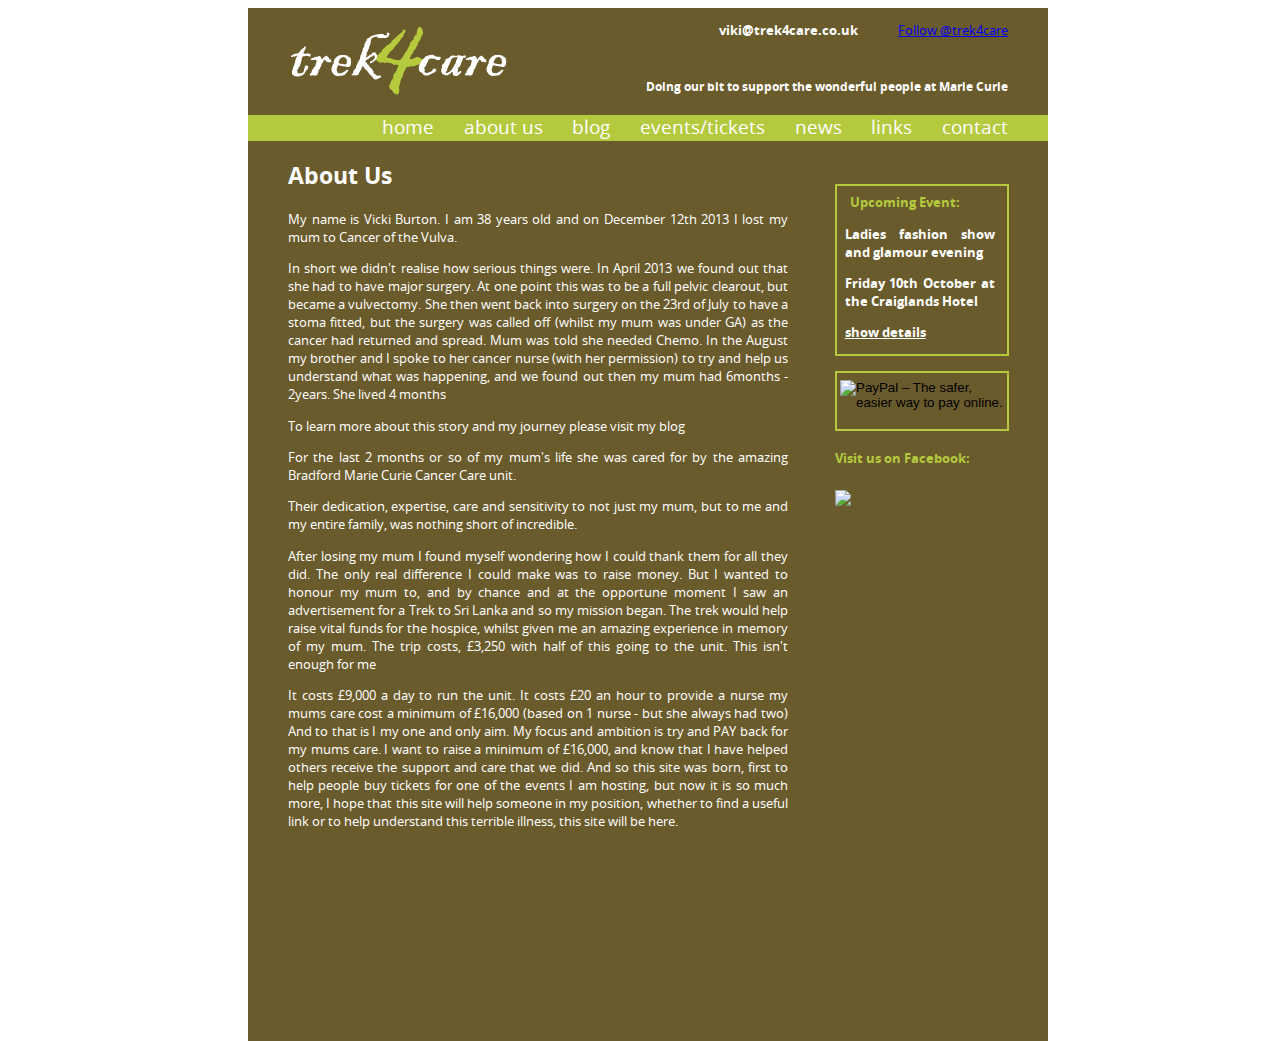
==== about_us.html @ 9832f519 "initial site put to Git" ====
<!-- InstanceBegin template="/Templates/main_site_template.dwt" codeOutsideHTMLIsLocked="false" --><!DOCTYPE html>
<head>
<meta charset=utf-8>
<link rel="shortcut icon" href="images/favicon.ico" type="image/x-icon">
<!-- InstanceParam name="page_title" type="text" value="About Us" -->
<title>About Us | Trek4Care</title>
<link href="style/site_stylesheet.css" rel="stylesheet" type="text/css">
</head>

<body>
<div id="site_splash"></div>
<div id="fake_body">

	<div id="twitter">
		<a href="https://twitter.com/trek4care" class="twitter-follow-button" data-show-count="false">Follow @trek4care</a>
<script>!function(d,s,id){var js,fjs=d.getElementsByTagName(s)[0],p=/^http:/.test(d.location)?'http':'https';if(!d.getElementById(id)){js=d.createElement(s);js.id=id;js.src=p+'://platform.twitter.com/widgets.js';fjs.parentNode.insertBefore(js,fjs);}}(document, 'script', 'twitter-wjs');</script>
	</div>
		
	<div id="email">
	<a href="mailto:vicki@trek4care.co.uk">viki@trek4care.co.uk</a>	</div>
	
	<div id="slogan">
	<h3>Doing our bit to support the wonderful people at Marie Curie</h3>
	</div>
	
	<div id="logo">
	<img src="images/logo.png">
	</div>

	<div id="nav">
	<ul>
		<li><a href="index.html">home</a></li>
		<li><a href="about_us.html">about us</a></li>		
		<li><a href="blog.html">blog</a></li>
		<li><a href="events.html">events/tickets</a></li>
		<li><a href="news.html">news</a></li>
		<li><a href="links.html">links</a></li>		
		<li><a href="contact_us.html">contact</a></li>	
	</ul>
	</div>

<div id="main_content">


	<div id="side_content">
		<div class="new_event">
		<h4>Upcoming Event:</h4>
		<p>Ladies fashion show and glamour evening</p>
		<p>Friday 10th October at the Craiglands Hotel</p>
		<p><a href="Templates/events.html">show details</a></p>
		</div>

		<div class="new_event">
			<div id="donate">
		<form action="https://www.paypal.com/cgi-bin/webscr" method="post" target="_top">
		<input type="hidden" name="cmd" value="_s-xclick">
		<input type="hidden" name="hosted_button_id" value="3CRPXTBEVPPX6">
		<input type="image" src="https://www.paypalobjects.com/en_US/GB/i/btn/btn_donateCC_LG.gif" border="0" name="submit" alt="PayPal – The safer, easier way to pay online.">
		<img alt="" border="0" src="https://www.paypalobjects.com/en_GB/i/scr/pixel.gif" width="1" height="1">
		</form>
			</div>
		</div>

		<h4 class="side">Visit us on Facebook:</h4>
			<div id="facebook">
		<!-- Facebook Badge START --><a href="https://www.facebook.com/Trekforcare" target="_TOP" style="font-family: Open Sans; font-size: 14px; font-variant: normal; font-style: normal; font-weight: normal; color: #B4C93E; text-decoration: none; margin-bottom: 2px;" title="Trek4care"></a><br/><a href="https://www.facebook.com/Trekforcare" target="_TOP" title="Trek4care"><img src="https://badge.facebook.com/badge/458424490958635.1015.1545201219.png" style="border: 0px;" /></a><!-- Facebook Badge END -->
			</div>	

	</div>
	<h2><!-- InstanceBeginEditable name="editable_title" -->About Us<!-- InstanceEndEditable --></h2>

	<!-- InstanceBeginEditable name="sub_navs" -->
	<!-- InstanceEndEditable -->
	<!-- InstanceBeginEditable name="editable_content" -->
	<p>My name is Vicki Burton. I am 38 years old and on December 12th 2013 I lost my mum to Cancer of the Vulva. </p>
	<p>In short we didn't realise how serious things were. In April 2013 we found out that she had to have major surgery. At one point this was to be a full pelvic clearout, but became a vulvectomy.  She then went back into surgery on the 23rd of July to have a stoma fitted, but the surgery was called off (whilst my mum was under GA) as the cancer had returned and spread. Mum was told she needed Chemo. In the August my brother and I spoke to her cancer nurse (with her permission) to try and help us understand what was happening, and we found out then my mum had 6months - 2years. She lived 4 months</p>
	<p>To learn more about this story and my journey please visit my blog</p>
	<p>For the last 2 months or so of my mum's life she was cared for by the amazing Bradford Marie Curie Cancer Care unit.</p>
	<p>Their dedication, expertise, care and sensitivity to not just my mum, but to me and my entire family, was nothing short of incredible.</p>
	<p>After losing my mum I found myself wondering how I could thank them for all they did. The only real difference I could make was to raise money. But I wanted to honour my mum to, and by chance and at the opportune moment I saw an advertisement for a Trek to Sri Lanka and so my mission began. The trek would help raise vital funds for the hospice, whilst given me an amazing experience in memory of my mum. The trip costs, &#163;3,250 with half of this going to the unit. This isn't enough for me</p>
	<p>It costs &#163;9,000 a day to run the unit. It costs &#163;20 an hour to provide a nurse my mums care cost a minimum of &#163;16,000 (based on 1 nurse - but she always had two)
And to that is I my one and only aim. My focus and ambition is try and PAY back for my mums care. I want to raise a minimum of &#163;16,000, and know that I have helped others receive the support and care that we did.
And so this site was born, first to help people buy tickets for one of the events I am hosting, but now it is so much more, I hope that this site will help someone in my position, whether to find a useful link or to help understand this terrible illness, this site will be here.</p>
	
	
	<!-- InstanceEndEditable -->	

</div>

</div>
</body>
<!-- InstanceEnd --></html>
---- style/site_stylesheet.css ----
@import url(/style/fonts/Open_Sans.css);

html
{
	font-family: "Open Sans";
	font-size: 10pt;
	margin: 0;
}

/* This section controls the centralisation of the MAIN AREA and its background colours */
#fake_body
{
	background: rgba(90, 73, 21, .9);
	width: 800px;
	margin: 0px auto;
	min-height: 100%;
}


/* This section holds the controls for the BACKGROUND PHOTO */
body
{
	min-height: 100%;
	width: 100%;
	display: block;
	background: -moz-linear-gradient(top, rgba(0,0,0,0) 7%, rgba(0,0,0,0.1) 19%, rgba(0,0,0,0.65) 84%, rgba(0,0,0,0.65) 100%),url("../images/main_image.jpg"); /* FF3.6+ */
	background: -webkit-gradient(linear, left top, left bottom, color-stop(7%,rgba(0,0,0,0)), color-stop(19%,rgba(0,0,0,0.1)), color-stop(84%,rgba(0,0,0,0.65)), color-stop(100%,rgba(0,0,0,0.65))),url("../images/main_image.jpg"); /* Chrome,Safari4+ */
	background: -webkit-linear-gradient(top, rgba(0,0,0,0) 7%,rgba(0,0,0,0.1) 19%,rgba(0,0,0,0.65) 84%,rgba(0,0,0,0.65) 100%),url("../images/main_image.jpg"); /* Chrome10+,Safari5.1+ */
	background: -o-linear-gradient(top, rgba(0,0,0,0) 7%,rgba(0,0,0,0.1) 19%,rgba(0,0,0,0.65) 84%,rgba(0,0,0,0.65) 100%),url("../images/main_image.jpg"); /* Opera 11.10+ */
	background: -ms-linear-gradient(top, rgba(0,0,0,0) 7%,rgba(0,0,0,0.1) 19%,rgba(0,0,0,0.65) 84%,rgba(0,0,0,0.65) 100%),url("../images/main_image.jpg"); /* IE10+ */
	background: linear-gradient(to bottom, rgba(0,0,0,0) 7%,rgba(0,0,0,0.1) 19%,rgba(0,0,0,0.65) 84%,rgba(0,0,0,0.65) 100%),url("../images/main_image.jpg"); /* W3C */
	background: url("../images/main_image.jpg");
	background-color: #fff;
	background-size: cover;
    background-attachment: fixed;
	background-repeat: no-repeat;
	background-position: center center;
}


#logo
{
	padding-top: 2ex;
	padding-left: 2em;
}

#twitter
{
	float: right;
	padding-top: 1em;
	padding-right: 3em;
}

#email
{
	float: right;
	padding-top: 1em;
	padding-right: 3em;
}

#email a
{
	color: white;
	text-decoration: none;
	font-weight: bold;
}

#email a:hover
{
	color: #B4C93E;
}

/* Slogan Controls*/

#slogan
{	
	float: right;
	clear: both;
	text-align: right;
	padding-top: 2em;
	padding-right: 3em;
}

#slogan h3
{
	color: white;
	font-size: 90%;
	font-weight: italic;
}

/* Navigation Controls */
#nav
{

	text-transform: lowercase;
	list-style-type: none;
	text-align: right;
	padding-right: 1em;
	background-color: #B4C93E;
	height: 2em;
}

#nav a
{
	color: white;
	text-decoration: none;
	font-size: 140%;
}

#nav li
{
	display: inline;
	padding: 1em 2em 0 0;
}

#nav a:hover
{
	color: #5A4915;
}

h2
{
	color: white;
	padding-left: 1.75em;
	font-size: 170%;
}

h3
{
	color: #B4C93E;
	padding-left: 2.5em;
}

h4
{
	color: #B4C93E;
	padding-left: 3em;
}

p
{
	color: white;
	text-align: justify;
	width: 500px;
	padding-left: 3em;
}

fieldset
{
	border: 2px solid #B4C93E;
	width: 300px;
	margin-left: 9em;
}

legend
{
	text-align: left;
	color: #FFF;
	margin: 1ex 0.5ex 0 0.5ex;
	padding-bottom: 0.5ex;
	background-color: #B4C93E;
	padding: 0 0.5em 0 0.5em;
	text-transform: uppercase;
}

th
{
	color: white;
	text-align: left;
	padding-right: 2em;
}

input.short
{
 	width: 152px;
}

#main_content
{
	position: absolute;
	min-height: 100%;
	float: left;
	width: 800px;
	margin: 0px auto;
	background: rgba(90, 73, 21, .9);
}

#main_content a
{
	color: white;
}

#main_content a:hover
{
	color: #B4C93E;
}

#side_content
{
	float: right;
	width: 200px;
	margin: 0px auto;
	padding: 4ex 0 0 0;
}

#side_content a
{
	color: white;
}

#side_content a:hover
{
	color: #B4C93E;
}

#side_content h4
{
	width: 190px;
	padding-left: 1em;
	padding-top: 0;
}

#side_content h2
{
	color: white;
	padding-left: 0.6em;
	font-size: 150%;
}

#sub_nav table
{
	width: 600px;
	background-color: #B4C93E;
}

#sub_nav td
{
	text-align:center;
}

#sub_nav a
{
 	color: white;
	text-decoration: none;
	width: 100px;
}

#paypal
{
	position: absolute;
	padding-left: 31.5em;
}

.new_event
{
	width: 170px;
	margin-left: -1em;
	padding-top: 1ex;
	border: solid 2px #B4C93E;
	margin-top: 2ex;
}

.new_event h4
{
	margin: 0 0 0 0;
	width: 150px;
	padding: 0 0 0 0;
}

.new_event p
{
	text-align: justify;
	font-weight: bold;
	width: 150px;
	padding: 0 0 0 8px;
}

#facebook
{
	padding-left: 2em;
	margin-top: -1em;
	margin-left: -3em;
}

#donate
{
	padding-left: 0.25em;
}

.spacer
{
	background-color: #B4C93E;
	width: 500px;
	height: 2px;
	margin-left: 40px;
}

.side
{
	margin-left: -2em;
}
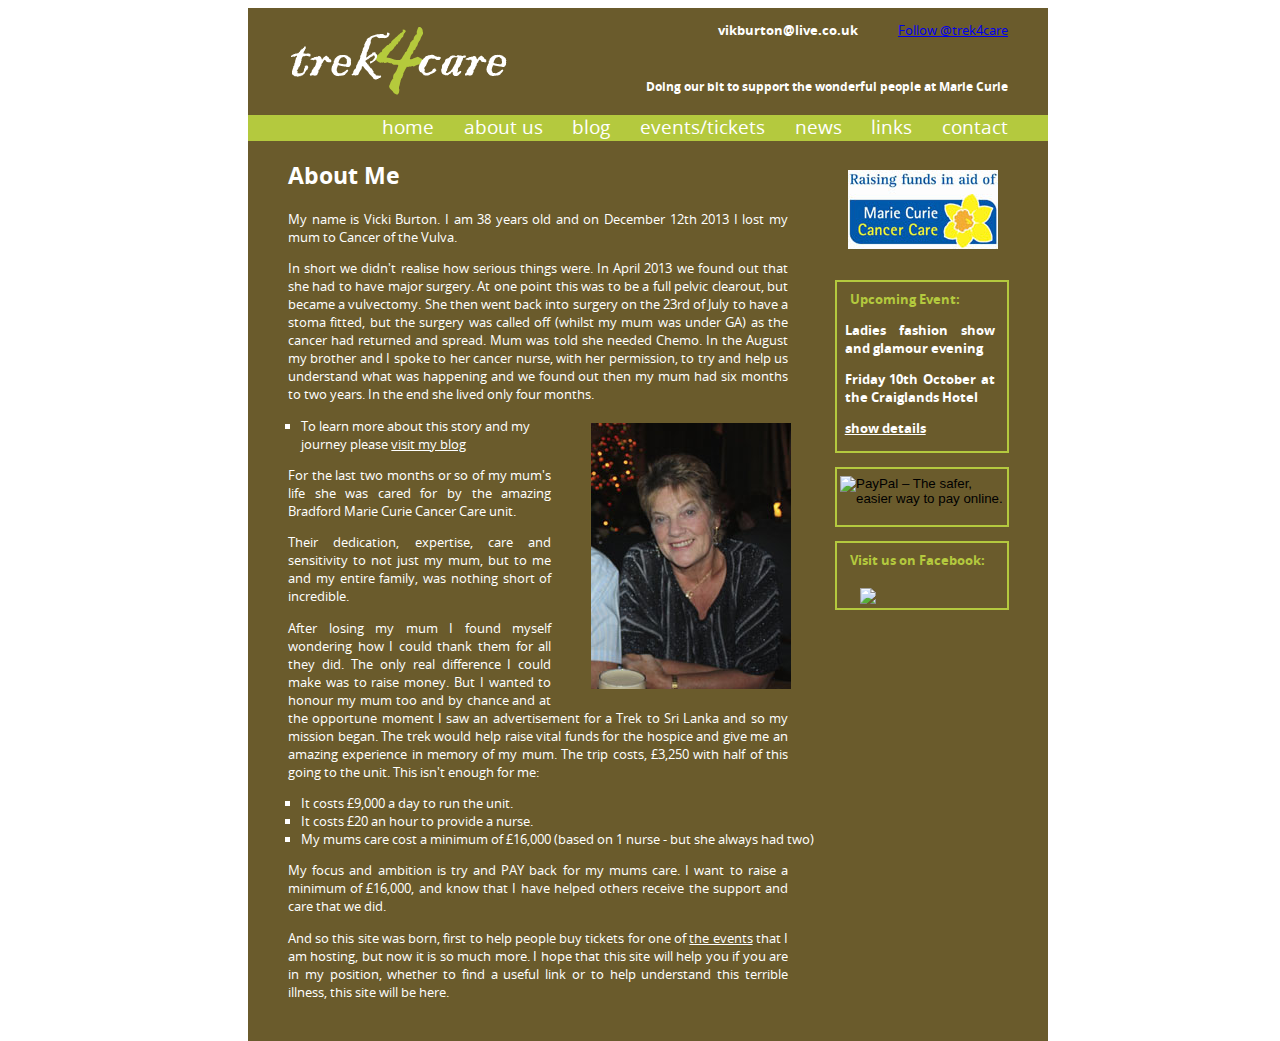
==== commit 0fd75f5d: "structure of all pages altered." ====
--- a/about_us.html
+++ b/about_us.html
@@ -17,7 +17,7 @@
 	</div>
 		
 	<div id="email">
-	<a href="mailto:vicki@trek4care.co.uk">viki@trek4care.co.uk</a>	</div>
+	<a href="mailto:vikburton@live.co.uk">vikburton@live.co.uk</a></div>
 	
 	<div id="slogan">
 	<h3>Doing our bit to support the wonderful people at Marie Curie</h3>
@@ -43,11 +43,15 @@
 
 
 	<div id="side_content">
+		<div id="marie_curie">
+		<img src="images/marie_curie.jpg" alt="Marie Curie">
+		</div>
+		
 		<div class="new_event">
 		<h4>Upcoming Event:</h4>
 		<p>Ladies fashion show and glamour evening</p>
 		<p>Friday 10th October at the Craiglands Hotel</p>
-		<p><a href="Templates/events.html">show details</a></p>
+		<p><a href="events.html">show details</a></p>
 		</div>
 
 		<div class="new_event">
@@ -61,28 +65,40 @@
 			</div>
 		</div>
 
+		<div class="new_event">
 		<h4 class="side">Visit us on Facebook:</h4>
 			<div id="facebook">
 		<!-- Facebook Badge START --><a href="https://www.facebook.com/Trekforcare" target="_TOP" style="font-family: Open Sans; font-size: 14px; font-variant: normal; font-style: normal; font-weight: normal; color: #B4C93E; text-decoration: none; margin-bottom: 2px;" title="Trek4care"></a><br/><a href="https://www.facebook.com/Trekforcare" target="_TOP" title="Trek4care"><img src="https://badge.facebook.com/badge/458424490958635.1015.1545201219.png" style="border: 0px;" /></a><!-- Facebook Badge END -->
 			</div>	
-
+		</div>
 	</div>
-	<h2><!-- InstanceBeginEditable name="editable_title" -->About Us<!-- InstanceEndEditable --></h2>
+	<h2><!-- InstanceBeginEditable name="editable_title" -->About Me<!-- InstanceEndEditable --></h2>
 
 	<!-- InstanceBeginEditable name="sub_navs" -->
 	<!-- InstanceEndEditable -->
 	<!-- InstanceBeginEditable name="editable_content" -->
 	<p>My name is Vicki Burton. I am 38 years old and on December 12th 2013 I lost my mum to Cancer of the Vulva. </p>
-	<p>In short we didn't realise how serious things were. In April 2013 we found out that she had to have major surgery. At one point this was to be a full pelvic clearout, but became a vulvectomy.  She then went back into surgery on the 23rd of July to have a stoma fitted, but the surgery was called off (whilst my mum was under GA) as the cancer had returned and spread. Mum was told she needed Chemo. In the August my brother and I spoke to her cancer nurse (with her permission) to try and help us understand what was happening, and we found out then my mum had 6months - 2years. She lived 4 months</p>
-	<p>To learn more about this story and my journey please visit my blog</p>
-	<p>For the last 2 months or so of my mum's life she was cared for by the amazing Bradford Marie Curie Cancer Care unit.</p>
+	
+	<p>In short we didn't realise how serious things were. In April 2013 we found out that she had to have major surgery. At one point this was to be a full pelvic clearout, but became a vulvectomy.  She then went back into surgery on the 23rd of July to have a stoma fitted, but the surgery was called off (whilst my mum was under GA) as the cancer had returned and spread. Mum was told she needed Chemo. In the August my brother and I spoke to her cancer nurse, with her permission, to try and help us understand what was happening and we found out then my mum had six months to two years. In the end she lived only four months.</p>
+	<div id="mag_image"><img src="images/mag.jpg"></div>
+	<ul>
+	<li>To learn more about this story and my journey please <a href="blog.html">visit my blog</a></li>
+	</ul>
+	
+	<p>For the last  two months or so of my mum's life she was cared for by the amazing Bradford Marie Curie Cancer Care unit.</p>
+	
 	<p>Their dedication, expertise, care and sensitivity to not just my mum, but to me and my entire family, was nothing short of incredible.</p>
-	<p>After losing my mum I found myself wondering how I could thank them for all they did. The only real difference I could make was to raise money. But I wanted to honour my mum to, and by chance and at the opportune moment I saw an advertisement for a Trek to Sri Lanka and so my mission began. The trek would help raise vital funds for the hospice, whilst given me an amazing experience in memory of my mum. The trip costs, &#163;3,250 with half of this going to the unit. This isn't enough for me</p>
-	<p>It costs &#163;9,000 a day to run the unit. It costs &#163;20 an hour to provide a nurse my mums care cost a minimum of &#163;16,000 (based on 1 nurse - but she always had two)
-And to that is I my one and only aim. My focus and ambition is try and PAY back for my mums care. I want to raise a minimum of &#163;16,000, and know that I have helped others receive the support and care that we did.
-And so this site was born, first to help people buy tickets for one of the events I am hosting, but now it is so much more, I hope that this site will help someone in my position, whether to find a useful link or to help understand this terrible illness, this site will be here.</p>
 	
+	<p>After losing my mum I found myself wondering how I could thank them for all they did. The only real difference I could make was to raise money. But I wanted to honour my mum too and by chance and at the opportune moment I saw an advertisement for a Trek to Sri Lanka and so my mission began. The trek would help raise vital funds for the hospice and give me an amazing experience in memory of my mum. The trip costs, &#163;3,250 with half of this going to the unit. This isn't enough for me:</p>
 	
+	<ul>
+	<li>It costs &#163;9,000 a day to run the unit.</li>
+	<li>It costs &#163;20 an hour to provide a nurse.</li>
+	<li>My mums care cost a minimum of &#163;16,000 (based on 1 nurse - but she always had two)</li>
+	</ul>
+	
+	<p>My focus and ambition is try and PAY back for my mums care. I want to raise a minimum of &#163;16,000, and know that I have helped others receive the support and care that we did.</p>
+	<p>And so this site was born, first to help people buy tickets for one of <a href="events.html">the events</a> that I am hosting, but now it is so much more. I hope that this site will help you if you are in my position, whether to find a useful link or to help understand this terrible illness, this site will be here.</p>
 	<!-- InstanceEndEditable -->	
 
 </div>
--- a/style/site_stylesheet.css
+++ b/style/site_stylesheet.css
@@ -190,6 +190,13 @@
 	color: white;
 }
 
+#main_content ul > li
+{
+	list-style-type: square;
+	color: white;
+	margin-left: 1em;
+}
+
 #main_content a:hover
 {
 	color: #B4C93E;
@@ -277,9 +284,8 @@
 
 #facebook
 {
-	padding-left: 2em;
-	margin-top: -1em;
-	margin-left: -3em;
+	padding: 0 0 0 1.75em;
+	margin: 0;
 }
 
 #donate
@@ -298,4 +304,40 @@
 .side
 {
 	margin-left: -2em;
+}
+
+#vix_photo
+{
+	float: right;
+	margin: 0.5em 4.25em 0 3em;
+}
+
+#mag_image
+{
+	float: right;
+	margin: 0.5em 4.25em 0 3em;
+}
+
+#family_photo
+{
+	margin: 0 0 1em 3em;
+}
+
+#marie_curie
+{
+	padding: 0 0 1em 0;
+}
+
+.links_logo
+{
+	padding-top: 1em;
+	padding-right: 4.5em;
+	float: right;
+}
+
+.links_logo1
+{
+	padding-top: 1em;
+	padding-right: 19.5em;
+	float: right;
 }